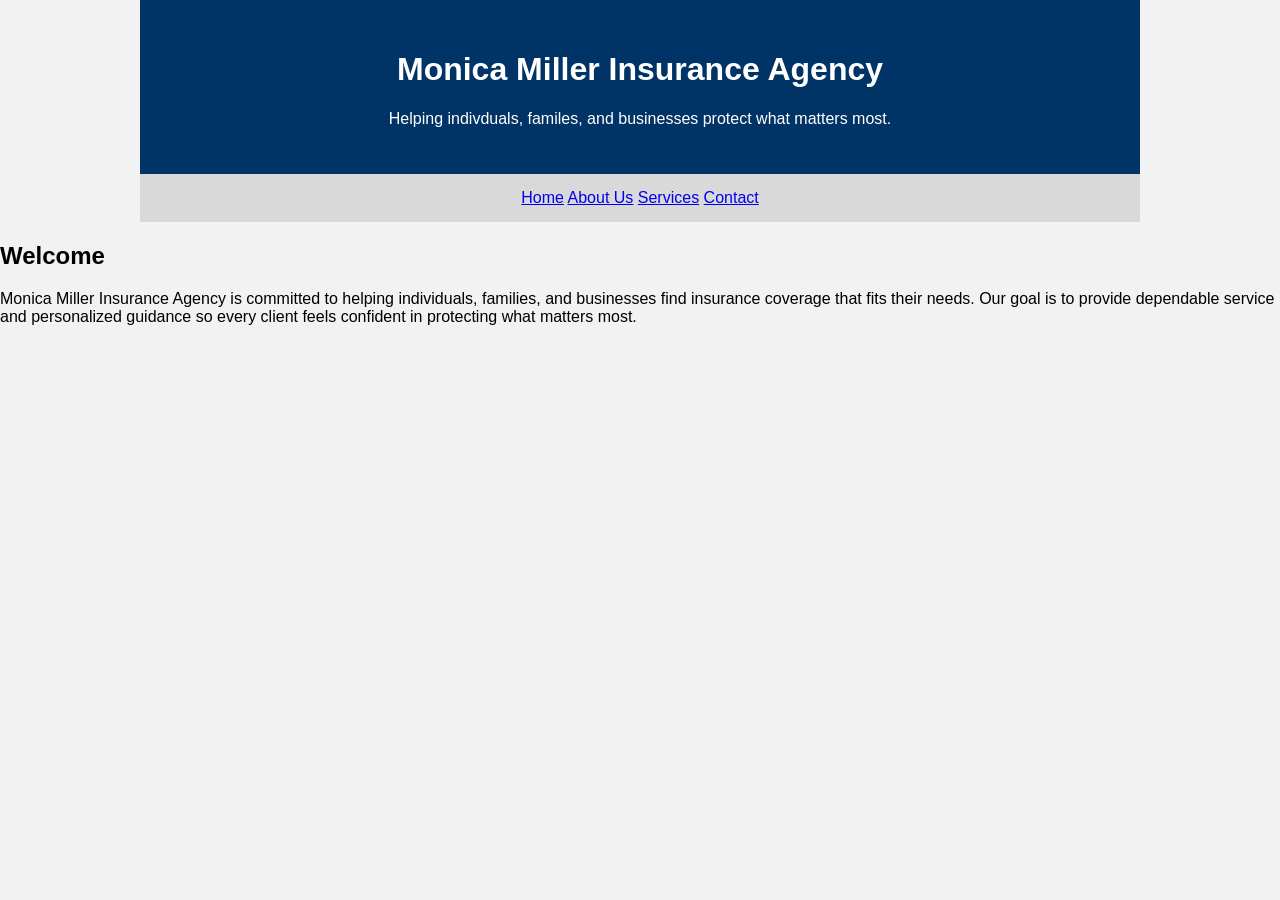
==== index.html @ 4d31f83b "first commit" ====
<!DOCTYPE html>
<html>

<head>
	<title> Monica Miller Insurance Agency</title>
	<link rel="stylesheet" href="css/style.css">
</head>


<body>
	
<div id="wrapper">
<div id="header">	
	<h1>Monica Miller Insurance Agency</h1>
	<p>Helping indivduals, familes, and businesses protect what matters most.</p>
</div>	
<div id="navigation">
    <a href="index.html">Home</a>
    <a href="about.html">About Us</a>
    <a href="services.html">Services</a>
    <a href="contact.html">Contact</a>
</div>
</div>
<div id="content">
	<h2>Welcome</h2>
	<p> Monica Miller Insurance Agency is committed to helping individuals,
        families, and businesses find insurance coverage that fits their needs.
        Our goal is to provide dependable service and personalized guidance so
        every client feels confident in protecting what matters most.
    </p>
	
</div>	
</body>
</html>
---- css/style.css ----
body{
	background:#f2f2f2;
	font-family:Arial, Helvetica, sans-serif;
	margin:0;
}

#wrapper{
	 width:1000px;
	 background:white;
	 margin:auto;    
}



#header{
	background:#003366;
	color:white;
	text-align:center;
	padding:30px;
}

#navigation{
    background:#d9d9d9;
    padding:15px;
    text-align:center;

#navigation a{
    color:black;
    text-decoration:none;
    margin:20px;
    font-weight:bold;
}
#content{
    padding:30px;
    line-height:1.6;
}
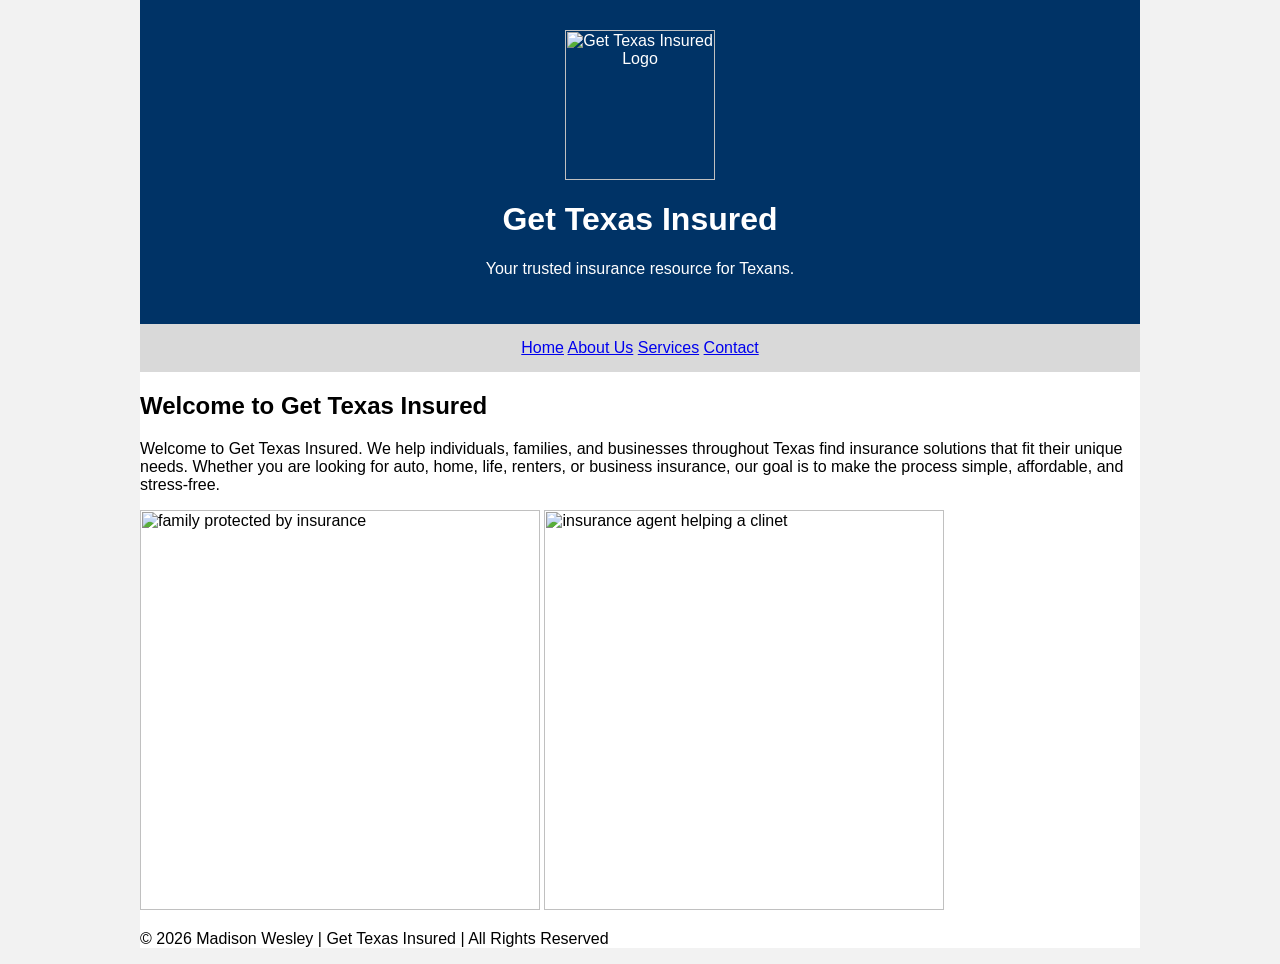
==== commit beeb9684: "Add files via upload Update Get Texas Insured website" ====
--- a/index.html
+++ b/index.html
@@ -1,34 +1,69 @@
-<!DOCTYPE html>
-<html>
-
-<head>
-	<title> Monica Miller Insurance Agency</title>
-	<link rel="stylesheet" href="css/style.css">
-</head>
-
-
-<body>
-	
-<div id="wrapper">
-<div id="header">	
-	<h1>Monica Miller Insurance Agency</h1>
-	<p>Helping indivduals, familes, and businesses protect what matters most.</p>
-</div>	
-<div id="navigation">
-    <a href="index.html">Home</a>
-    <a href="about.html">About Us</a>
-    <a href="services.html">Services</a>
-    <a href="contact.html">Contact</a>
-</div>
-</div>
-<div id="content">
-	<h2>Welcome</h2>
-	<p> Monica Miller Insurance Agency is committed to helping individuals,
-        families, and businesses find insurance coverage that fits their needs.
-        Our goal is to provide dependable service and personalized guidance so
-        every client feels confident in protecting what matters most.
-    </p>
-	
-</div>	
-</body>
+<html> 
+	<!--this is the head area for operatational code such as css and javascript that will not be seen in the browser window-->
+     <head>
+     	<link rel="stylesheet" href="css/style.css"> 
+     	 <title>Get Texas Insured Home Page</title>
+
+     </head>
+     <!--this is the body area that contains information that will be seen in the broswer window --> 
+     <body>
+     	<div id="wrapper">
+     		<!DOCTYPE html>
+<html lang="en">
+
+<head>
+    <meta charset="UTF-8">
+    <meta name="viewport" content="width=device-width, initial-scale=1.0">
+
+    <title>Get Texas Insured | Home</title>
+
+    <link rel="stylesheet" href="css/style.css">
+</head>
+
+<body>
+
+<div id="wrapper">
+
+    <!-- Header -->
+    <div id="header">
+    	<img src="images/Logo.png" alt="Get Texas Insured Logo" width="150"> 
+        <h1>Get Texas Insured</h1>
+        <p>Your trusted insurance resource for Texans.</p>
+    </div>
+
+    <!-- Navigation -->
+    <div id="navigation">
+        <a href="index.html">Home</a>
+        <a href="about.html">About Us</a>
+        <a href="services.html">Services</a>
+        <a href="contact.html">Contact</a>
+    </div>
+
+    <!-- Main Content -->
+    <div id="content">
+
+        <h2>Welcome to Get Texas Insured</h2>
+
+        <p>
+            Welcome to Get Texas Insured. We help individuals, families,
+            and businesses throughout Texas find insurance solutions that fit
+            their unique needs. Whether you are looking for auto, home, life,
+            renters, or business insurance, our goal is to make the process
+            simple, affordable, and stress-free.
+        </p>
+        <img src="images/family.png" alt="family protected by insurance" width="400">
+        <img src="images/agent.jpeg" alt="insurance agent helping a clinet" width="400">
+    </div>
+
+    <!-- Footer -->
+    <div id="footer">
+        <p>&copy; 2026 Madison Wesley | Get Texas Insured | All Rights Reserved</p>
+    </div>
+
+</div>
+
+</body>
+</html>
+     	</div> 
+     </body>
 </html>
